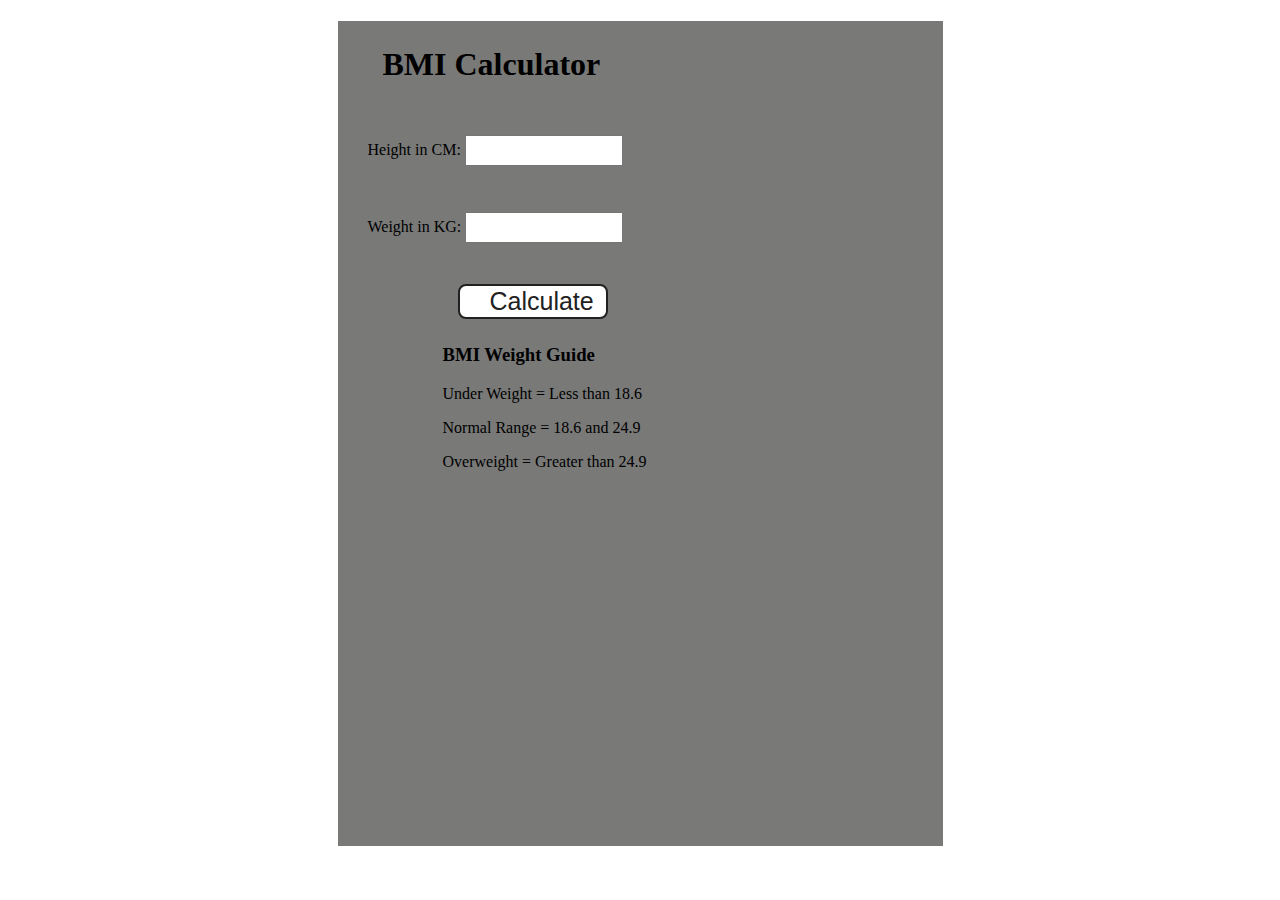
==== Project/BMICalculator/index.html @ cc5c2727 "BMI" ====
<!DOCTYPE html>
<html lang="en">
  <head>
    <meta charset="UTF-8" />
    <meta name="viewport" content="width=device-width, initial-scale=1.0" />
    <meta http-equiv="X-UA-Compatible" content="ie=edge" />
    <link rel="stylesheet" href="style.css" />

    <title>BMI Calculator</title>
  </head>
  <body>
    <div class="container">
      <h1>BMI Calculator</h1>
      <form>
        <p><label>Height in CM: </label><input type="text" id="height" /></p>
        <p><label>Weight in KG: </label><input type="text" id="weight" /></p>
        <button>Calculate</button>
        <div id="results"></div>
        <div id="weight-guide">
          <h3>BMI Weight Guide</h3>
          <p>Under Weight = Less than 18.6</p>
          <p>Normal Range = 18.6 and 24.9</p>
          <p>Overweight = Greater than 24.9</p>
        </div>
      </form>
    </div>
  </body>
  <script src="script.js"></script>
</html>
---- Project/BMICalculator/style.css ----
.container {
  width: 575px;
  height: 825px;
  background-color: #797978;
  padding-left: 30px;
  margin: 0 auto;
}
#height,
#weight {
  width: 150px;
  height: 25px;
  margin-top: 30px;
}

#weight-guide {
  margin-left: 75px;
  margin-top: 25px;
}

#results {
  font-size: 35px;
  margin-left: 90px;
  margin-top: 20px;
  color: rgb(241, 241, 241);
}

button {
  width: 150px;
  height: 35px;
  margin-left: 90px;
  margin-top: 25px;
  background-color: #fff;
  padding: 1px 30px;
  border-radius: 8px;
  color: #212121;
  text-decoration: none;
  border: 2px solid #212121;

  font-size: 25px;
}

h1 {
  padding-left: 15px;
  padding-top: 25px;
}
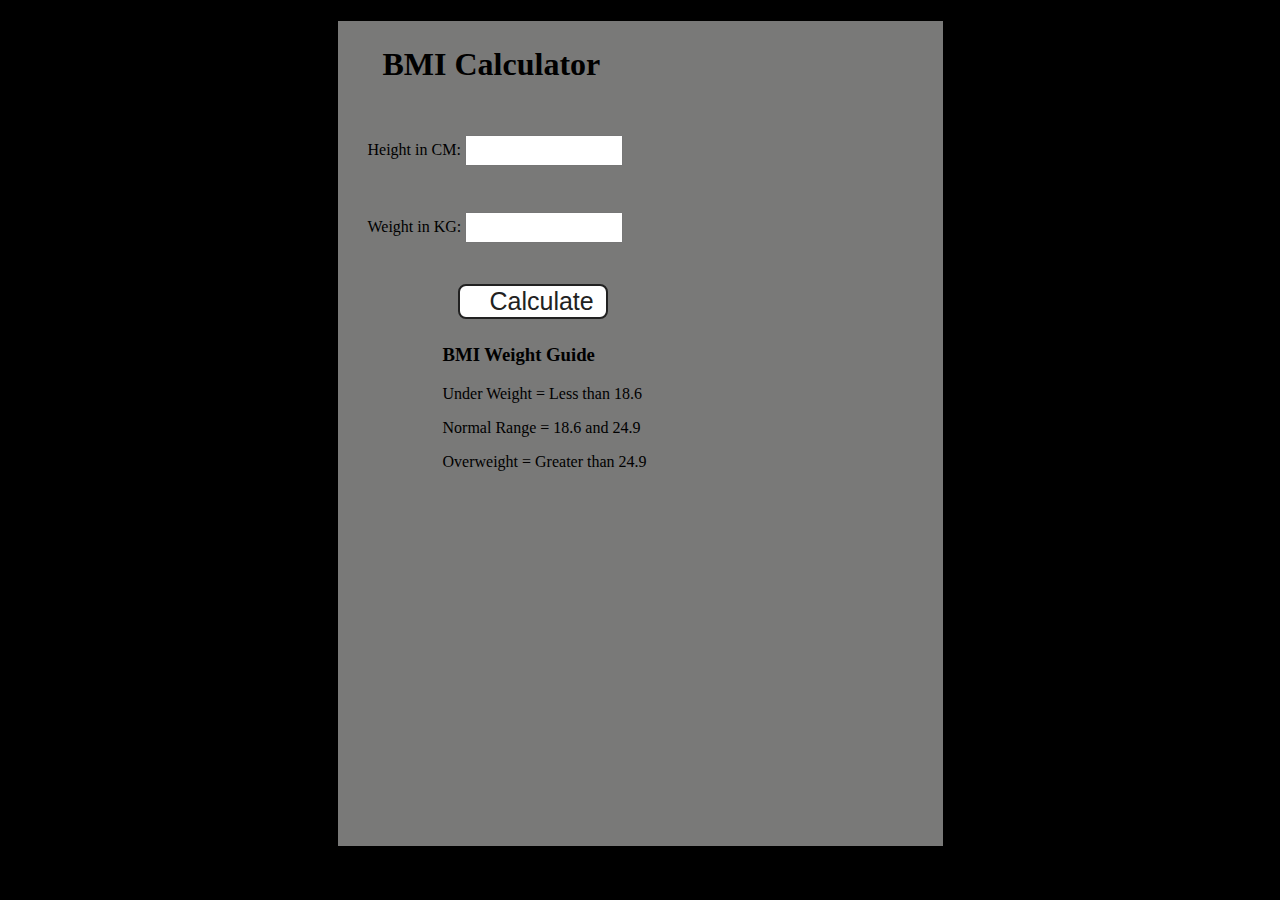
==== commit 144aac5c: "BMI" ====
--- a/Project/BMICalculator/index.html
+++ b/Project/BMICalculator/index.html
@@ -8,7 +8,7 @@
 
     <title>BMI Calculator</title>
   </head>
-  <body>
+  <body style="background-color: black">
     <div class="container">
       <h1>BMI Calculator</h1>
       <form>
@@ -16,6 +16,7 @@
         <p><label>Weight in KG: </label><input type="text" id="weight" /></p>
         <button>Calculate</button>
         <div id="results"></div>
+        <div id="message"></div>
         <div id="weight-guide">
           <h3>BMI Weight Guide</h3>
           <p>Under Weight = Less than 18.6</p>
